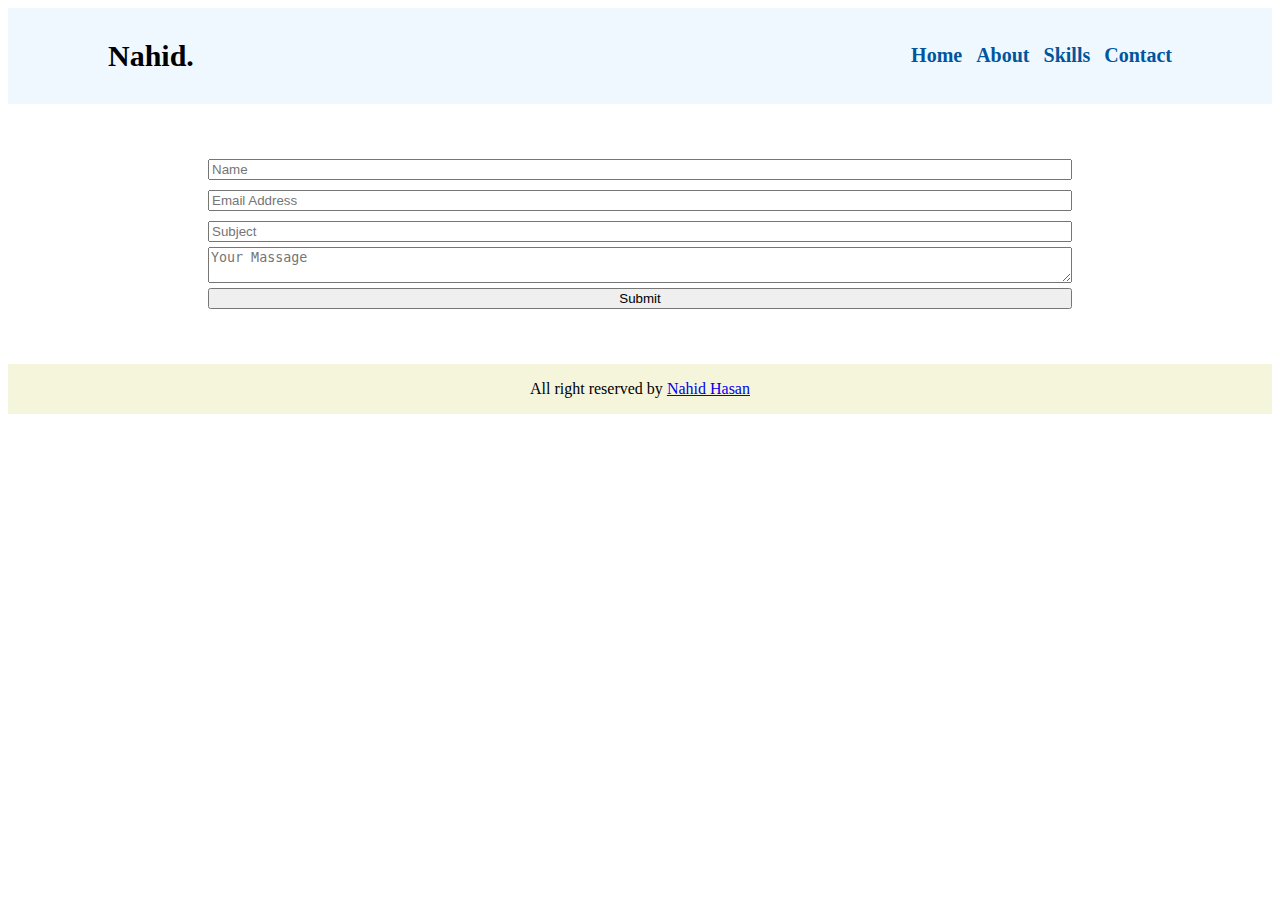
==== contact.html @ a18f7a2f "almost complete" ====
<!DOCTYPE html>
<html lang="en">

<head>
    <meta charset="UTF-8">
    <meta http-equiv="X-UA-Compatible" content="IE=edge">
    <meta name="viewport" content="width=device-width, initial-scale=1.0">
    <link rel="stylesheet" href="./style.css">
    <title>contact</title>
</head>

<body>
    <section class="nav">
        <h2 class="logo">Nahid.</h2>

        <div class="link">
            <a href="#">Home</a>
            <a href="./about.html">About</a>
            <a href="./skill.html">Skills</a>
            <a href="./contact.html">Contact</a>
        </div>
    </section>
    <section class="contact" style="display: flex; flex-direction: column; padding: 50px 200px;">
        <input style="margin: 5px 0px;" placeholder="Name">
        <input style="margin: 5px 0px;" placeholder="Email Address">
        <input style="margin: 5px 0px;" placeholder="Subject">
        <textarea placeholder="Your Massage"></textarea>
        <button style="margin: 5px 0px;">Submit</button>
    </section>


    <section class="footer">
        <div>
            <p>All right reserved by <a href="https://www.nahidjc.xyz/" target="_blank">Nahid Hasan</a></p>
        </div>
    </section>
</body>

</html>
---- style.css ----
.nav {
    display: flex;
    text-decoration: none;
    align-items: center;
    padding: 6px 100px;
    background-color: aliceblue;
}

.nav h2 {
    font-size: 30px;
}

.link {
    /* display: flex; */
    align-items: flex-end;
    justify-content: end;
    margin-left: auto;
}

.nav a {
    color: rgb(0, 86, 156);
    text-decoration: none;
    font-weight: bold;
    margin-left: 10px;
    font-size: 20px;
}


/* home section */

.home {
    display: flex;
    padding: 30px 100px;
    height: 77vh;
}

.home .home_left {
    display: flex;
    flex-direction: column;
    width: 50%;
    justify-content: center;
}

.home .home_right {
    display: flex;
    width: 50%;
    justify-content: center;
}

/* about */


.about {
    display: flex;
    align-items: center;
    padding: 30px 100px;
    height: 77vh;
}

.about_left {
    width: 50%;
}

.about_right {
    margin-left: 50px;
    width: 50%;
}

img {
    width: 100%;
    height: 100% !important;
}

/* footer */


.footer {
    background-color: beige;
    display: flex;
    justify-content: center;
    align-items: center;
}

.skill {
    height: 100vh;
    padding-top: 100px;
}

.skill-portion {
    padding: 30px 100px;
    font-size: 20px;
    width: 50%;
    margin: auto;
    box-shadow: 5px 5px 5px 5px gainsboro;
}

.skill-portion ul {
    margin: 0;
}

.about {
    height: 100vh;
}
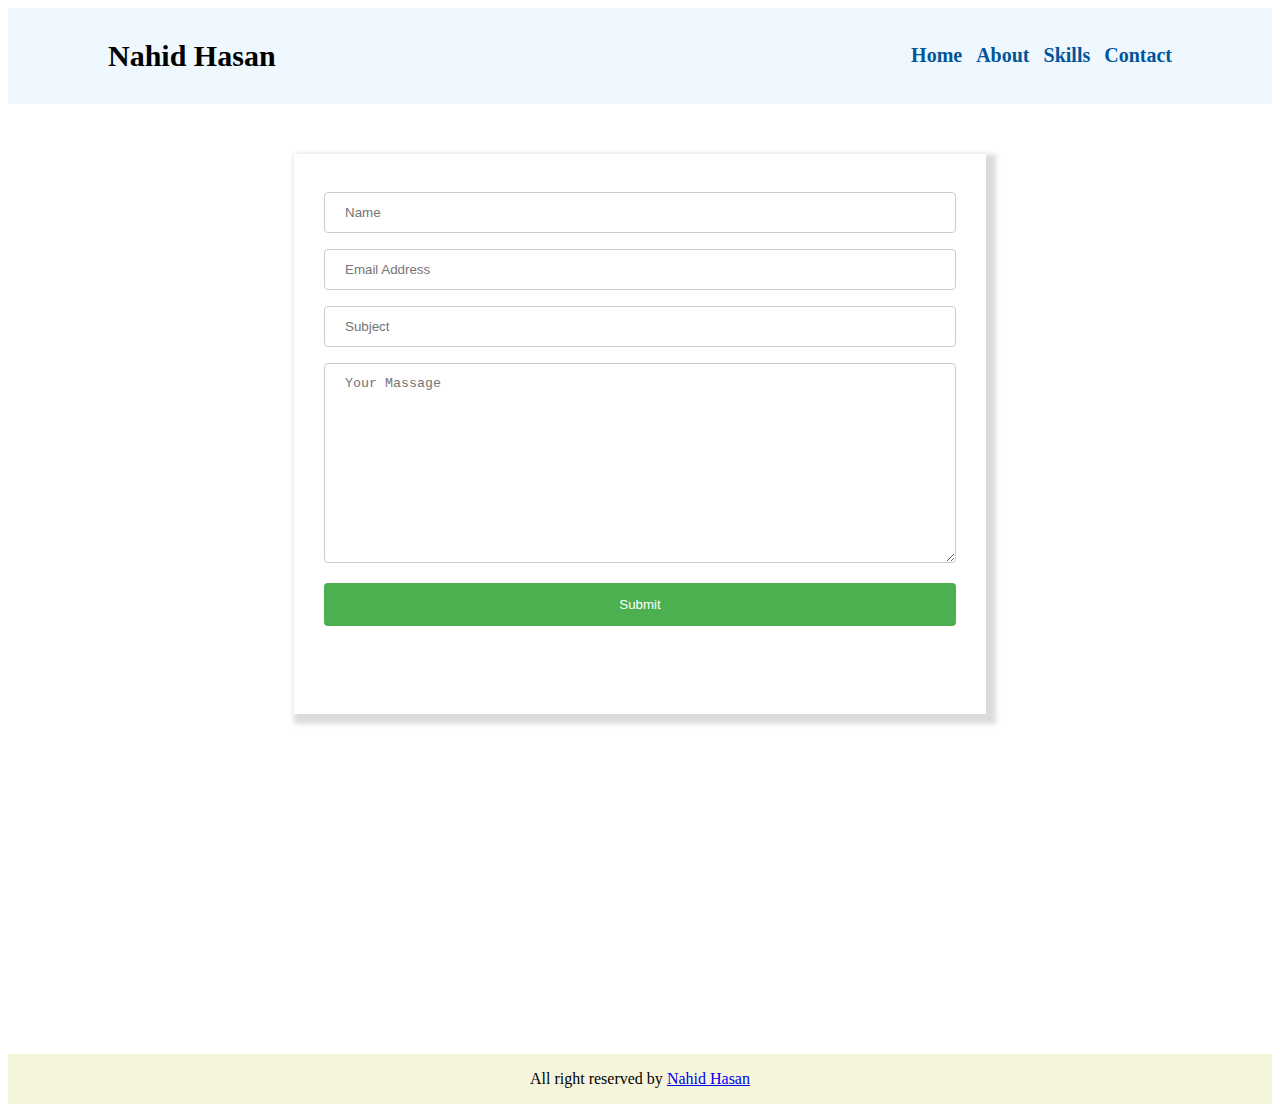
==== commit 1fed38f8: "completed" ====
--- a/contact.html
+++ b/contact.html
@@ -11,21 +11,26 @@
 
 <body>
     <section class="nav">
-        <h2 class="logo">Nahid.</h2>
+        <h2 class="logo">Nahid Hasan</h2>
 
         <div class="link">
-            <a href="#">Home</a>
-            <a href="./about.html">About</a>
-            <a href="./skill.html">Skills</a>
-            <a href="./contact.html">Contact</a>
+            <a href="index.html">Home</a>
+            <a href="about.html">About</a>
+            <a href="skill.html">Skills</a>
+            <a href="contact.html">Contact</a>
         </div>
     </section>
-    <section class="contact" style="display: flex; flex-direction: column; padding: 50px 200px;">
-        <input style="margin: 5px 0px;" placeholder="Name">
-        <input style="margin: 5px 0px;" placeholder="Email Address">
-        <input style="margin: 5px 0px;" placeholder="Subject">
-        <textarea placeholder="Your Massage"></textarea>
-        <button style="margin: 5px 0px;">Submit</button>
+    <section class="contact">
+        <div class="form-section">
+            <form action="">
+                <input type="text" placeholder="Name"><br>
+                <input type="text" placeholder="Email Address"><br>
+                <input type="text" placeholder="Subject"><br>
+
+                <textarea type="text" placeholder="Your Massage"></textarea><br>
+                <input type="submit" value="Submit">
+            </form>
+        </div>
     </section>
 
 
--- a/style.css
+++ b/style.css
@@ -100,4 +100,55 @@
 
 .about {
     height: 100vh;
+}
+
+.contact {
+    height: 100vh;
+    margin-top: 50px;
+}
+
+.form-section {
+    height: 500px;
+    width: 50%;
+    margin-top: 50px;
+    box-shadow: 5px 5px 5px 5px gainsboro;
+    padding: 30px;
+    margin: auto;
+}
+
+input[type=text],
+select {
+    width: 100%;
+    padding: 12px 20px;
+    margin: 8px 0;
+    display: inline-block;
+    border: 1px solid #ccc;
+    border-radius: 4px;
+    box-sizing: border-box;
+}
+
+textarea[type=text] {
+    width: 100%;
+    padding: 12px 20px;
+    margin: 8px 0;
+    height: 200px;
+    display: inline-block;
+    border: 1px solid #ccc;
+    border-radius: 4px;
+    box-sizing: border-box;
+}
+
+input[type=submit] {
+    width: 100%;
+    background-color: #4CAF50;
+    color: white;
+    padding: 14px 20px;
+    margin: 8px 0;
+    border: none;
+    border-radius: 4px;
+    cursor: pointer;
+}
+
+input[type=submit]:hover {
+    background-color: #45a049;
 }